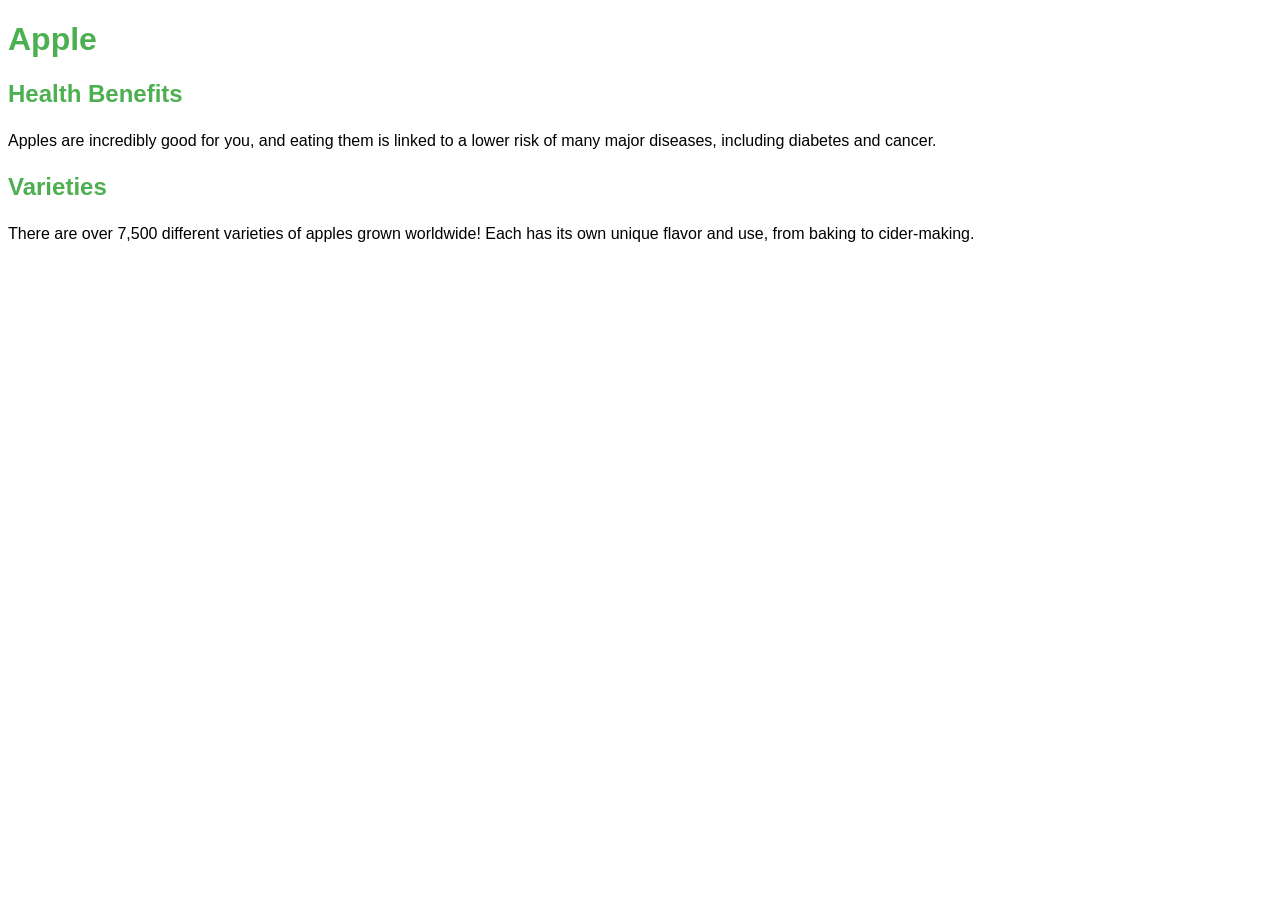
==== apple.html @ f405746f "feat: Create a calculator app in a new directory" ====
<!DOCTYPE html>
<html lang="en">
<head>
    <meta charset="UTF-8">
    <meta name="viewport" content="width=device-width, initial-scale=1.0">
    <title>About Apple</title>
    <style>
        body { font-family: Arial, sans-serif; }
        h1, h2 { color: #4CAF50; }
        p { line-height: 1.6; }
    </style>
</head>
<body>
    <h1>Apple</h1>
    <h2>Health Benefits</h2>
    <p>Apples are incredibly good for you, and eating them is linked to a lower risk of many major diseases, including diabetes and cancer.</p>
    <h2>Varieties</h2>
    <p>There are over 7,500 different varieties of apples grown worldwide! Each has its own unique flavor and use, from baking to cider-making.</p>
</body>
</html>
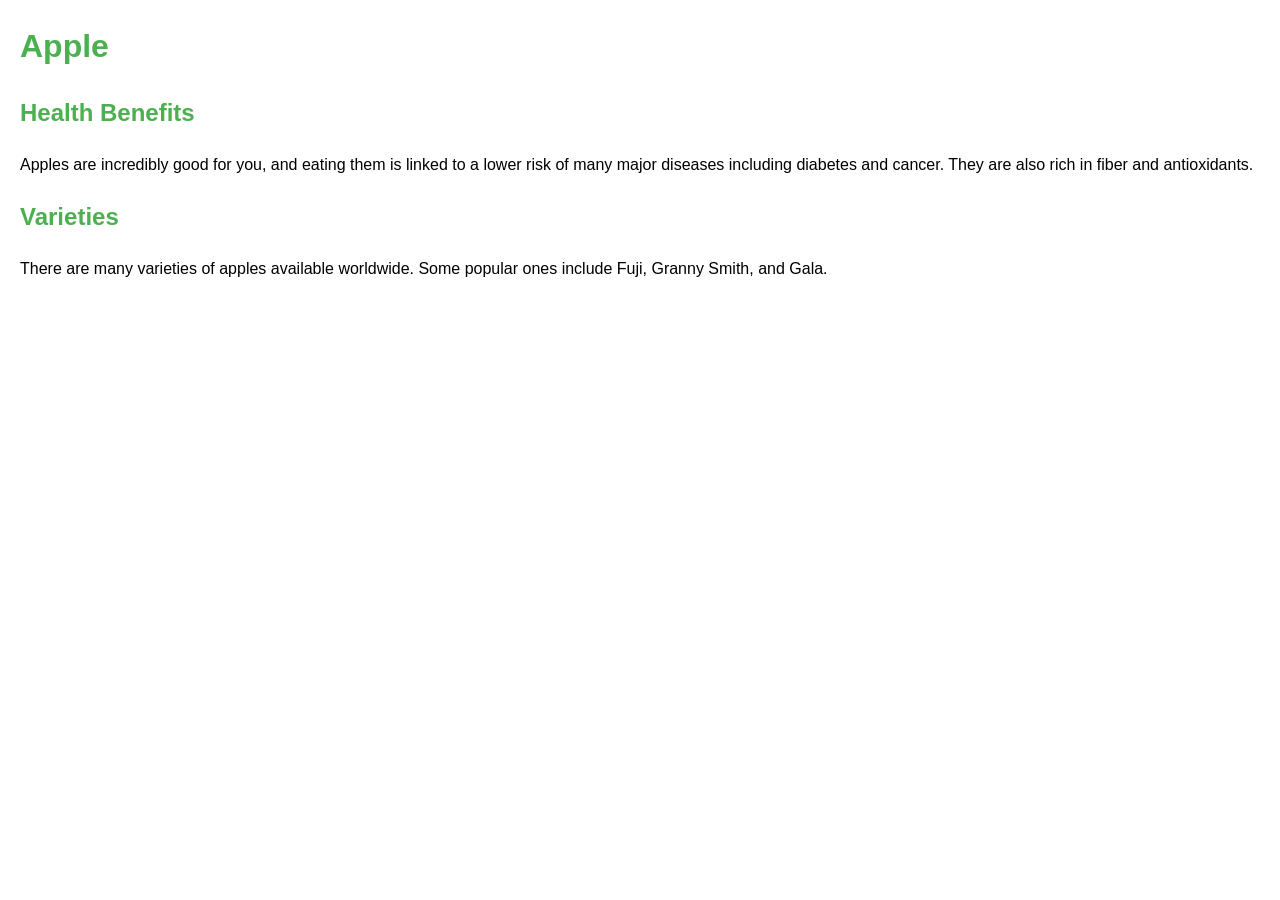
==== commit 62b6aa65: "feat: Create a calculator app in a new directory" ====
--- a/apple.html
+++ b/apple.html
@@ -5,16 +5,23 @@
     <meta name="viewport" content="width=device-width, initial-scale=1.0">
     <title>About Apple</title>
     <style>
-        body { font-family: Arial, sans-serif; }
+        body { font-family: Arial, sans-serif; line-height: 1.6; margin: 20px; }
         h1, h2 { color: #4CAF50; }
-        p { line-height: 1.6; }
     </style>
 </head>
 <body>
-    <h1>Apple</h1>
-    <h2>Health Benefits</h2>
-    <p>Apples are incredibly good for you, and eating them is linked to a lower risk of many major diseases, including diabetes and cancer.</p>
-    <h2>Varieties</h2>
-    <p>There are over 7,500 different varieties of apples grown worldwide! Each has its own unique flavor and use, from baking to cider-making.</p>
+    <header>
+        <h1>Apple</h1>
+    </header>
+    <main>
+        <section>
+            <h2>Health Benefits</h2>
+            <p>Apples are incredibly good for you, and eating them is linked to a lower risk of many major diseases including diabetes and cancer. They are also rich in fiber and antioxidants.</p>
+        </section>
+        <section>
+            <h2>Varieties</h2>
+            <p>There are many varieties of apples available worldwide. Some popular ones include Fuji, Granny Smith, and Gala.</p>
+        </section>
+    </main>
 </body>
 </html>
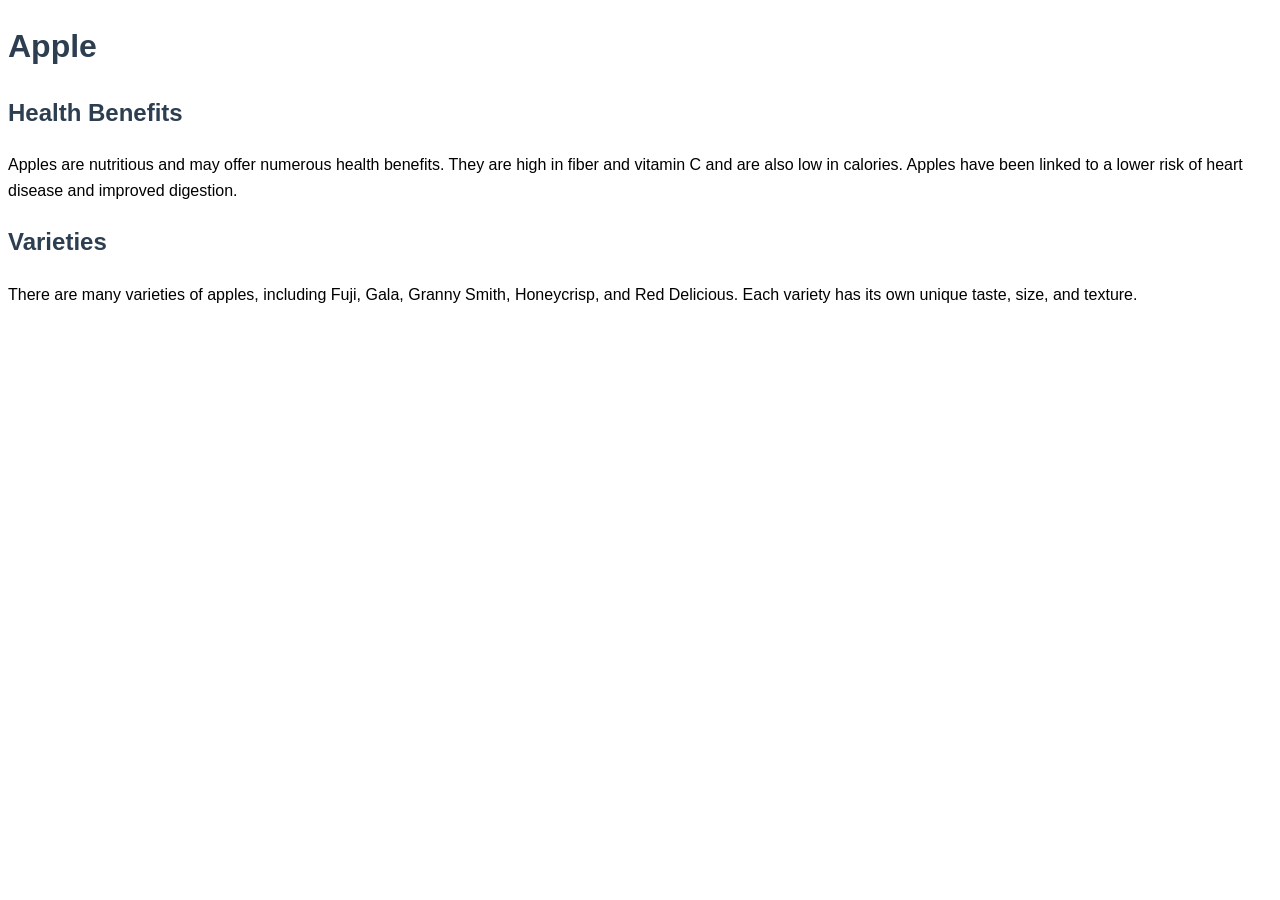
==== commit ab3a617a: "feat: create a new calculator with only addition and subrtaction" ====
--- a/apple.html
+++ b/apple.html
@@ -2,26 +2,19 @@
 <html lang="en">
 <head>
     <meta charset="UTF-8">
+    <meta http-equiv="X-UA-Compatible" content="IE=edge">
     <meta name="viewport" content="width=device-width, initial-scale=1.0">
     <title>About Apple</title>
     <style>
-        body { font-family: Arial, sans-serif; line-height: 1.6; margin: 20px; }
-        h1, h2 { color: #4CAF50; }
+        body { font-family: Arial, sans-serif; line-height: 1.6; }
+        h1, h2 { color: #2c3e50; }
     </style>
 </head>
 <body>
-    <header>
-        <h1>Apple</h1>
-    </header>
-    <main>
-        <section>
-            <h2>Health Benefits</h2>
-            <p>Apples are incredibly good for you, and eating them is linked to a lower risk of many major diseases including diabetes and cancer. They are also rich in fiber and antioxidants.</p>
-        </section>
-        <section>
-            <h2>Varieties</h2>
-            <p>There are many varieties of apples available worldwide. Some popular ones include Fuji, Granny Smith, and Gala.</p>
-        </section>
-    </main>
+    <h1>Apple</h1>
+    <h2>Health Benefits</h2>
+    <p>Apples are nutritious and may offer numerous health benefits. They are high in fiber and vitamin C and are also low in calories. Apples have been linked to a lower risk of heart disease and improved digestion.</p>
+    <h2>Varieties</h2>
+    <p>There are many varieties of apples, including Fuji, Gala, Granny Smith, Honeycrisp, and Red Delicious. Each variety has its own unique taste, size, and texture.</p>
 </body>
 </html>
